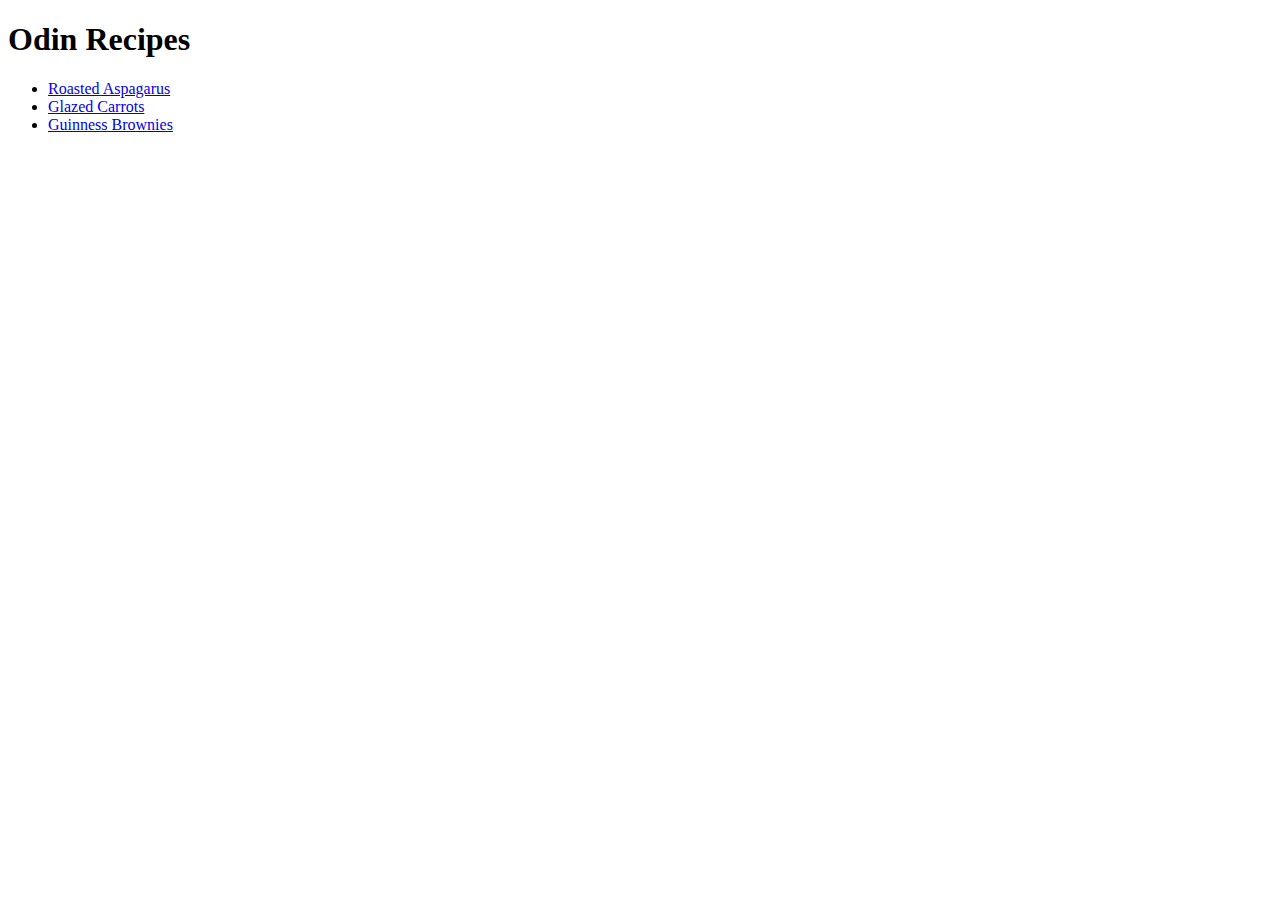
==== index.html @ 90370a16 "Add the links of recipe pages in homepage" ====
<!DOCTYPE html>
<html lang="en">
<head>
    <meta charset="UTF-8">
    <meta http-equiv="X-UA-Compatible" content="IE=edge">
    <meta name="viewport" content="width=device-width, initial-scale=1.0">
    <title>Odin-Recipes</title>
</head>
<body>
    <h1>Odin Recipes</h1>
    <ul>
        <li><a href="./recipes/roastedAspagarus.html">Roasted Aspagarus</a></li>
        <li><a href="./recipes/glazedCarrots.html">Glazed Carrots</a></li>
        <li><a href="./recipes/guinnessBrownies.html">Guinness Brownies</a></li>
    </ul>
    
    
</body>
</html>
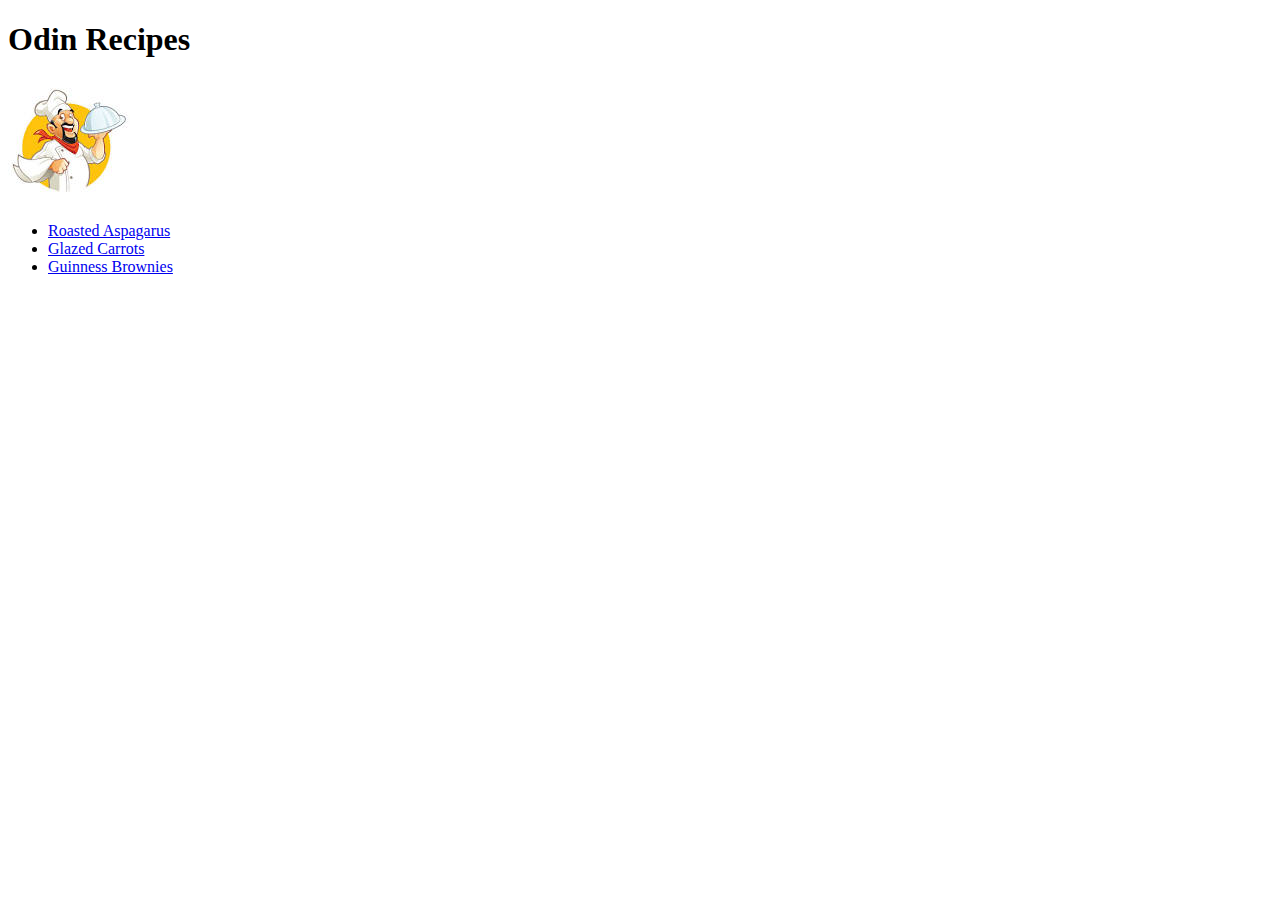
==== commit 48ef6ba9: "Add image of chef in index.html" ====
--- a/index.html
+++ b/index.html
@@ -8,6 +8,7 @@
 </head>
 <body>
     <h1>Odin Recipes</h1>
+    <img src="chef.jpg" alt="chef image">
     <ul>
         <li><a href="./recipes/roastedAspagarus.html">Roasted Aspagarus</a></li>
         <li><a href="./recipes/glazedCarrots.html">Glazed Carrots</a></li>
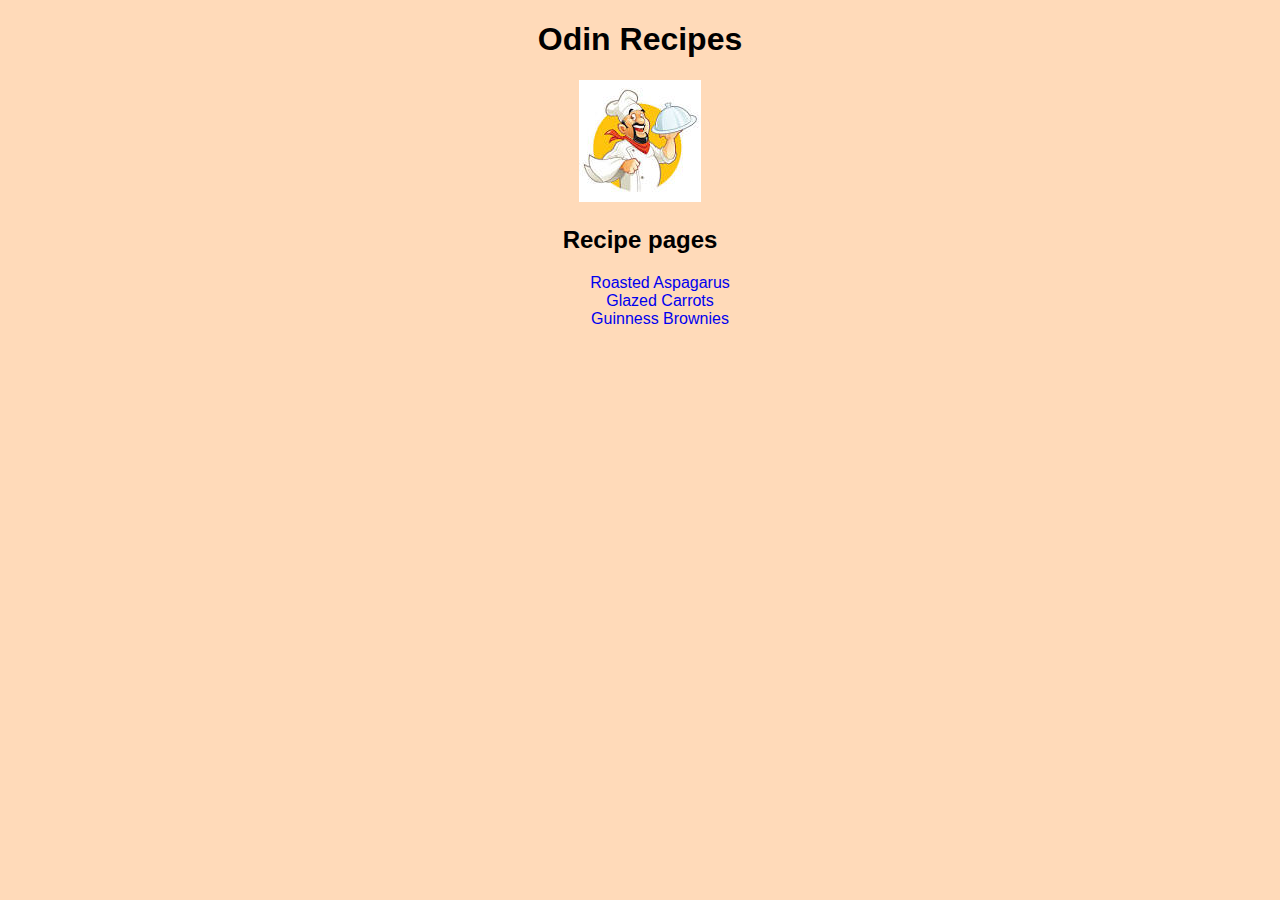
==== commit c882b3ba: "Add the css for the index html file" ====
--- a/index.html
+++ b/index.html
@@ -5,15 +5,29 @@
     <meta http-equiv="X-UA-Compatible" content="IE=edge">
     <meta name="viewport" content="width=device-width, initial-scale=1.0">
     <title>Odin-Recipes</title>
+    <style>
+        *
+        {
+            background-color: peachpuff;
+            font-family:Helvetica,sans-serif;
+            text-decoration: none;
+            list-style: none;
+            text-align: center;
+        }
+    </style>
 </head>
 <body>
-    <h1>Odin Recipes</h1>
-    <img src="chef.jpg" alt="chef image">
-    <ul>
-        <li><a href="./recipes/roastedAspagarus.html">Roasted Aspagarus</a></li>
-        <li><a href="./recipes/glazedCarrots.html">Glazed Carrots</a></li>
-        <li><a href="./recipes/guinnessBrownies.html">Guinness Brownies</a></li>
-    </ul>
+    <div class="main">
+        <h1>Odin Recipes</h1>
+        <img src="chef.jpg" alt="chef image">
+        <h2 class="heading">Recipe pages</h2>
+        <ul>
+            <li><a href="./recipes/roastedAspagarus.html">Roasted Aspagarus</a></li>
+            <li><a href="./recipes/glazedCarrots.html">Glazed Carrots</a></li>
+            <li><a href="./recipes/guinnessBrownies.html">Guinness Brownies</a></li>
+        </ul>
+    </div>
+    
     
     
 </body>
